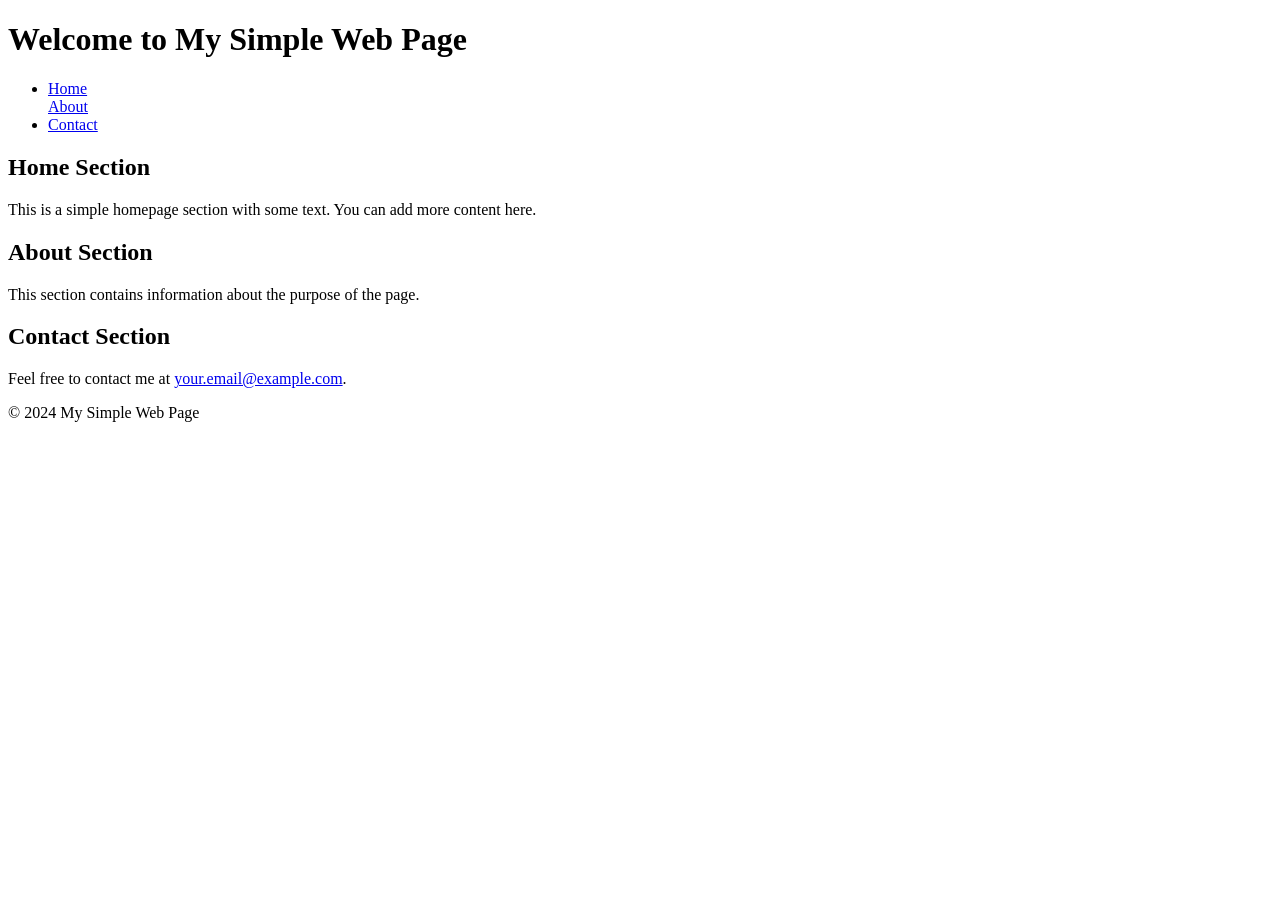
==== index.html @ a1104208 "Initial commit with HTML" ====
<!DOCTYPE html>
<html lang="en">
<head>
    <meta charset="UTF-8">
    <meta name="viewport" content="width=device-width, initial-scale=1.0">
    <title>Simple Web Page</title>
    <!-- Link to the external CSS file -->
    <link rel="stylesheet" href="styles.css">
</head>
<body>
    <header>
        <h1>Welcome to My Simple Web Page</h1>
    </header>

    <nav>
        <ul>
            <li><a href="#home">Home</a></li
            <li><a href="#about">About</a></li>
            <li><a href="#contact">Contact</a></li>
        </ul>
    </nav>

    <section id="home">
        <h2>Home Section</h2>
        <p>This is a simple homepage section with some text. You can add more content here.</p>
    </section>

    <section id="about">
        <h2>About Section</h2>
        <p>This section contains information about the purpose of the page.</p>
    </section>

    <section id="contact">
        <h2>Contact Section</h2>
        <p>Feel free to contact me at <a href="mailto:your.email@example.com">your.email@example.com</a>.</p>
    </section>

    <footer>
        <p>&copy; 2024 My Simple Web Page</p>
    </footer>
</body>
</html>
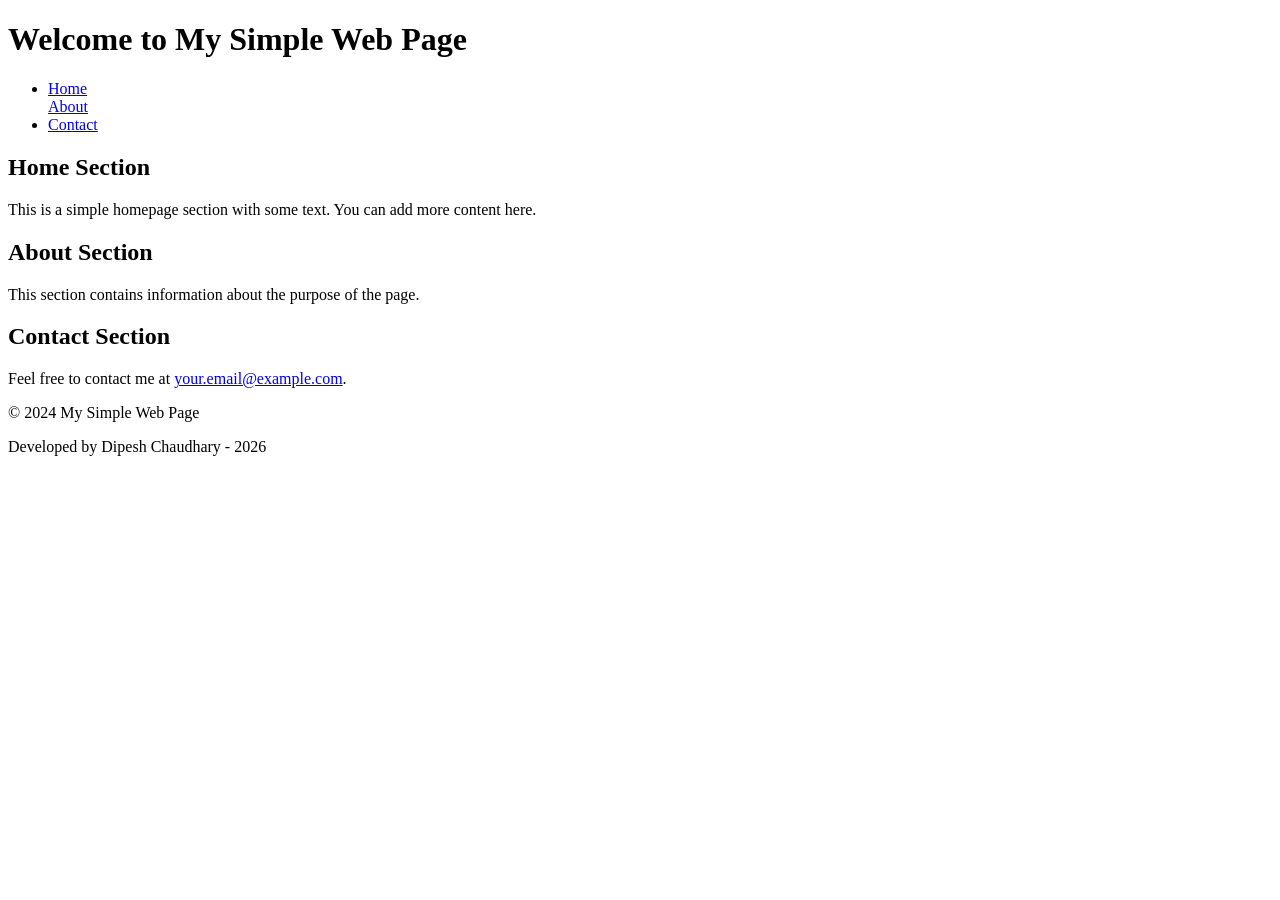
==== commit c3941de9: "Add website feature" ====
--- a/index.html
+++ b/index.html
@@ -38,5 +38,8 @@
     <footer>
         <p>&copy; 2024 My Simple Web Page</p>
     </footer>
+    <footer>
+        Developed by Dipesh Chaudhary - 2026
+    </footer>
 </body>
 </html>
